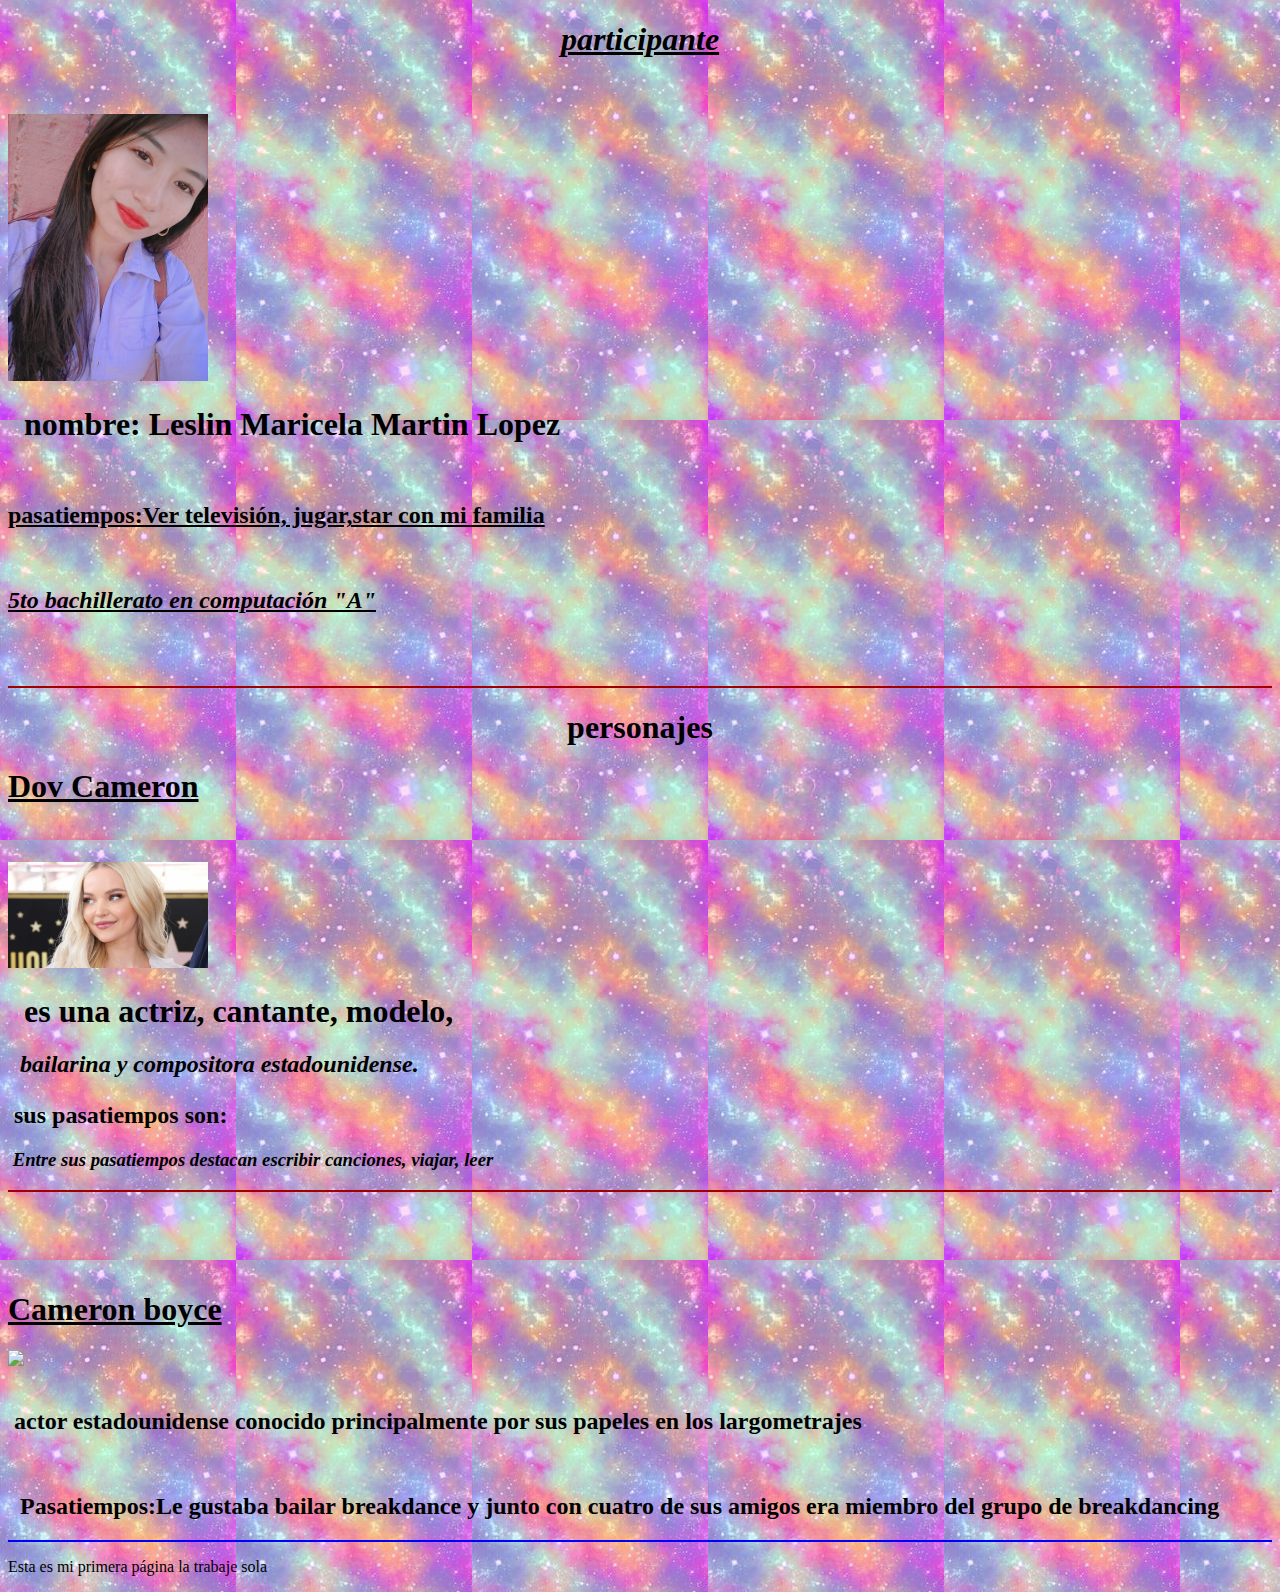
==== index2.html @ 2037fa80 "Add files via upload" ====
<!DOCTYPE html >
<html >
<head>
	<title > tarea html </title>
	</head >
	<body  bgcolor = " # FFFF00 " ,  text = " black " ,  Background = " fondo2.jpg " >
		
			<h1 ><center> <b > <u > <i > participante </i > </u > </b > </h1 ></center>
			<Br >
			<p >

        <img  src = " mi foto.jpg.jpg " WIDTH = " 200 " heigth = " 150 "   align = " left " >
        
        <h1 >&nbsp; nombre: Leslin Maricela Martin Lopez </h1 >
		 <p > &nbsp; <h2 > <u> pasatiempos:Ver televisión, jugar,star con mi familia </u> </h2 > </p >
		<p > &nbsp; <h2 > <i> <u> 5to bachillerato en computación "A" </u > </i > </h2 > </p >
		<Br >
		<Br >
	    </p >
	    <hr  color = " azul " >
	    <heigth 4px>
		<p >
		<center><h1>personajes</center></h1>

	    <u > <h1> Dov Cameron</u > </h1 >
	    <Br >
	    <Br >
		<img src ="cameron.jpg"WIDTH="200"WIDTH ="200"heigth ="350 "align = " left " >
	
         <p > <h1 > &nbsp;  es una actriz, cantante, modelo,  </h1 >
         <p > <h2 > <i > &nbsp; bailarina y compositora estadounidense. </i >
         <p > <h2 > &nbsp;sus pasatiempos son: </h2 >
         <p > <h3 > <i >&nbsp;Entre sus pasatiempos destacan escribir canciones, viajar, leer </i > </h3 ></p>
     </p >
     <hr  color = " amarillo ">
     <heigth 4px>
     <Br >
     <Br >
     <p >
     	<Br >
     	<h1 > <u > <b > Cameron boyce </b > </h1 > </u >
     	<img  src = " cameron2.jpg.png " WIDTH = " 200 " heigth = " 150 "   align = " left " >
     	<Br >
        <Br > <h2 > &nbsp;actor estadounidense conocido principalmente por sus papeles en los largometrajes </h2 >
	    <Br > <h2 > &nbsp; Pasatiempos:Le gustaba bailar breakdance y junto con cuatro de sus amigos era miembro del grupo de breakdancing</h2 >
		</p >
		<hr color="blue">
		<heigth 4px>
		<p > Esta es mi primera página la trabaje sola </p >		
</html >
</body>
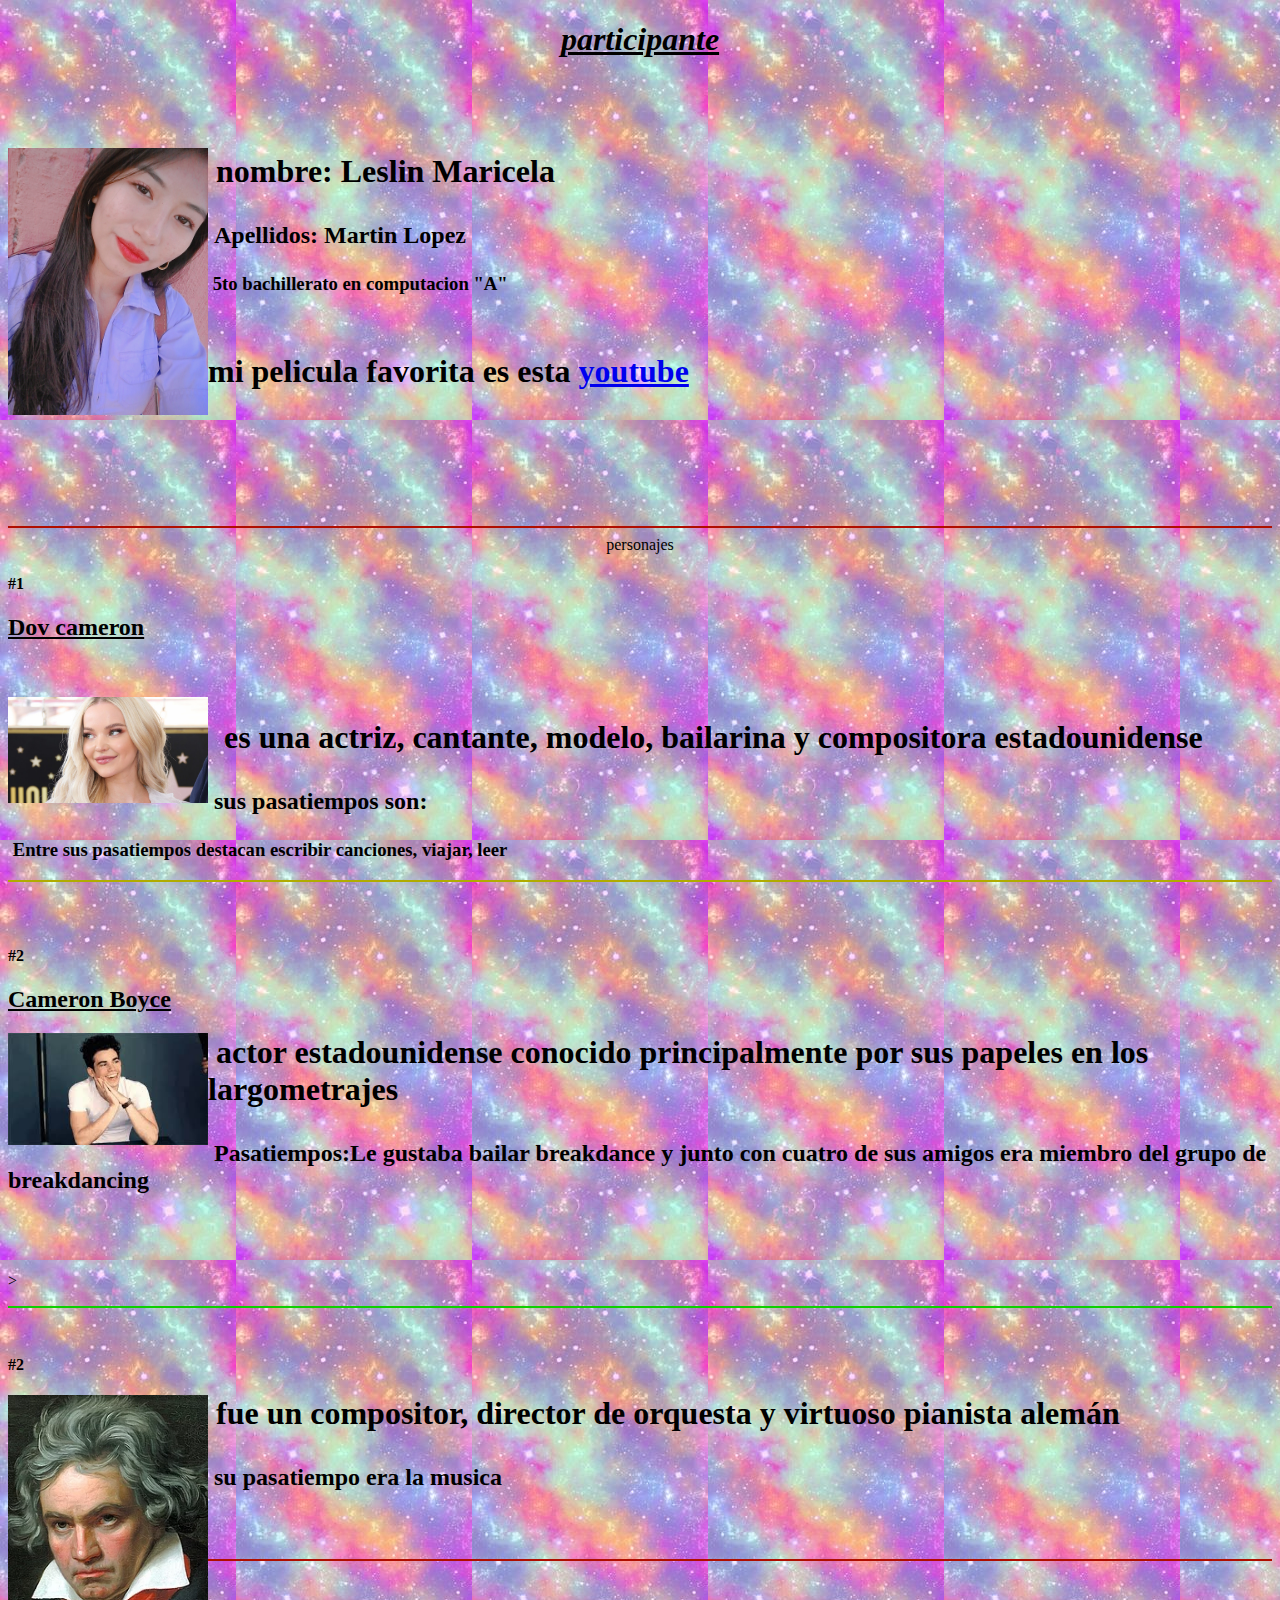
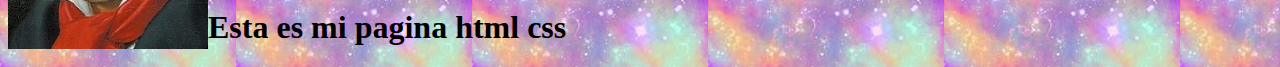
==== commit 7d0ed8f5: "Add files via upload" ====
--- a/index2.html
+++ b/index2.html
@@ -3,49 +3,66 @@
 <head>
 	<title > tarea html </title>
 	</head >
-	<body  bgcolor = " # FFFF00 " ,  text = " black " ,  Background = " fondo2.jpg " >
+	<body  bgcolor = "pink" ,text = "black" ,  Background ="fondo2.jpg " >
 		
 			<h1 ><center> <b > <u > <i > participante </i > </u > </b > </h1 ></center>
 			<Br >
 			<p >
 
-        <img  src = " mi foto.jpg.jpg " WIDTH = " 200 " heigth = " 150 "   align = " left " >
-        
-        <h1 >&nbsp; nombre: Leslin Maricela Martin Lopez </h1 >
-		 <p > &nbsp; <h2 > <u> pasatiempos:Ver televisión, jugar,star con mi familia </u> </h2 > </p >
-		<p > &nbsp; <h2 > <i> <u> 5to bachillerato en computación "A" </u > </i > </h2 > </p >
-		<Br >
-		<Br >
-	    </p >
-	    <hr  color = " azul " >
-	    <heigth 4px>
-		<p >
-		<center><h1>personajes</center></h1>
+        <br>
+	<p>		
+<img src="mi foto.jpg.jpg" WIDTH="200" heigth="150"  align="left">
+<p><h1>&nbsp;nombre: Leslin Maricela</p></h1>
+<p><h2>&nbsp;Apellidos: Martin Lopez</p></h2>
+<p><h3>&nbsp;5to bachillerato en computacion "A"</p></h3>
+&nbsp; <h1>mi pelicula favorita es esta <a href="https://youtu.be/cfyWI5pIIb4"> youtube </a></h1>
+<br>
+		<br>
+	    </p>
+	    <br>
+	    <br>
+	    <br>
+	    <hr color=blue;>
+	    <center>personajes</center>
+	    <h4>#1</h4>	
+	    <h2><u>Dov cameron</u></h2>
+	
+	    <p>
+    <br>
+	    <br>
+		<img src="cameron.jpg" WIDTH="200" WIDTH="200" heigth="350"  align="left">
+	
+<p><h1>&nbsp; es una actriz, cantante, modelo, bailarina y compositora estadounidense</p></h1>
+<p><h2>&nbsp;sus pasatiempos son:</p></h2>
+ <p><h3>&nbsp;Entre sus pasatiempos destacan escribir canciones, viajar, leer </p></h3>
+</p>
+     <hr color=black;>
+     <br>
+<br>
+        <h4>#2</h4>	
+     	<h2><u><b>Cameron Boyce</b></u></h2>
+     
+     	<p>
+     	<img src="cameron2.jpg" WIDTH="200" heigth="150"  align="left">
+        <p><h1>&nbsp;actor estadounidense conocido principalmente por sus papeles en los largometrajes</p></h1>
+	    <p><h2>&nbsp;Pasatiempos:Le gustaba bailar breakdance y junto con cuatro de sus amigos era miembro del grupo de breakdancing</p></h2>
+	    <br>
+	    <br>
+	    <br>>
+        </p>
+        <hr color=red;>
+        <br>
+        <h4>#2</h4>	
+<img src="beethoven.jpg" WIDTH="200" heigth="150"  align="left">
+<p><h1>&nbsp;fue un compositor, director de orquesta y virtuoso pianista alemán</p></h1>
+<p><h2>&nbsp;su pasatiempo era la musica</p></h2>
+<br>
+<br>
 
-	    <u > <h1> Dov Cameron</u > </h1 >
-	    <Br >
-	    <Br >
-		<img src ="cameron.jpg"WIDTH="200"WIDTH ="200"heigth ="350 "align = " left " >
-	
-         <p > <h1 > &nbsp;  es una actriz, cantante, modelo,  </h1 >
-         <p > <h2 > <i > &nbsp; bailarina y compositora estadounidense. </i >
-         <p > <h2 > &nbsp;sus pasatiempos son: </h2 >
-         <p > <h3 > <i >&nbsp;Entre sus pasatiempos destacan escribir canciones, viajar, leer </i > </h3 ></p>
-     </p >
-     <hr  color = " amarillo ">
-     <heigth 4px>
-     <Br >
-     <Br >
-     <p >
-     	<Br >
-     	<h1 > <u > <b > Cameron boyce </b > </h1 > </u >
-     	<img  src = " cameron2.jpg.png " WIDTH = " 200 " heigth = " 150 "   align = " left " >
-     	<Br >
-        <Br > <h2 > &nbsp;actor estadounidense conocido principalmente por sus papeles en los largometrajes </h2 >
-	    <Br > <h2 > &nbsp; Pasatiempos:Le gustaba bailar breakdance y junto con cuatro de sus amigos era miembro del grupo de breakdancing</h2 >
-		</p >
-		<hr color="blue">
-		<heigth 4px>
-		<p > Esta es mi primera página la trabaje sola </p >		
-</html >
-</body>+
+		<hr color=blue; >
+		<br>
+		
+		<h1> Esta es mi pagina html css </h1>		
+</html>
+</head>
